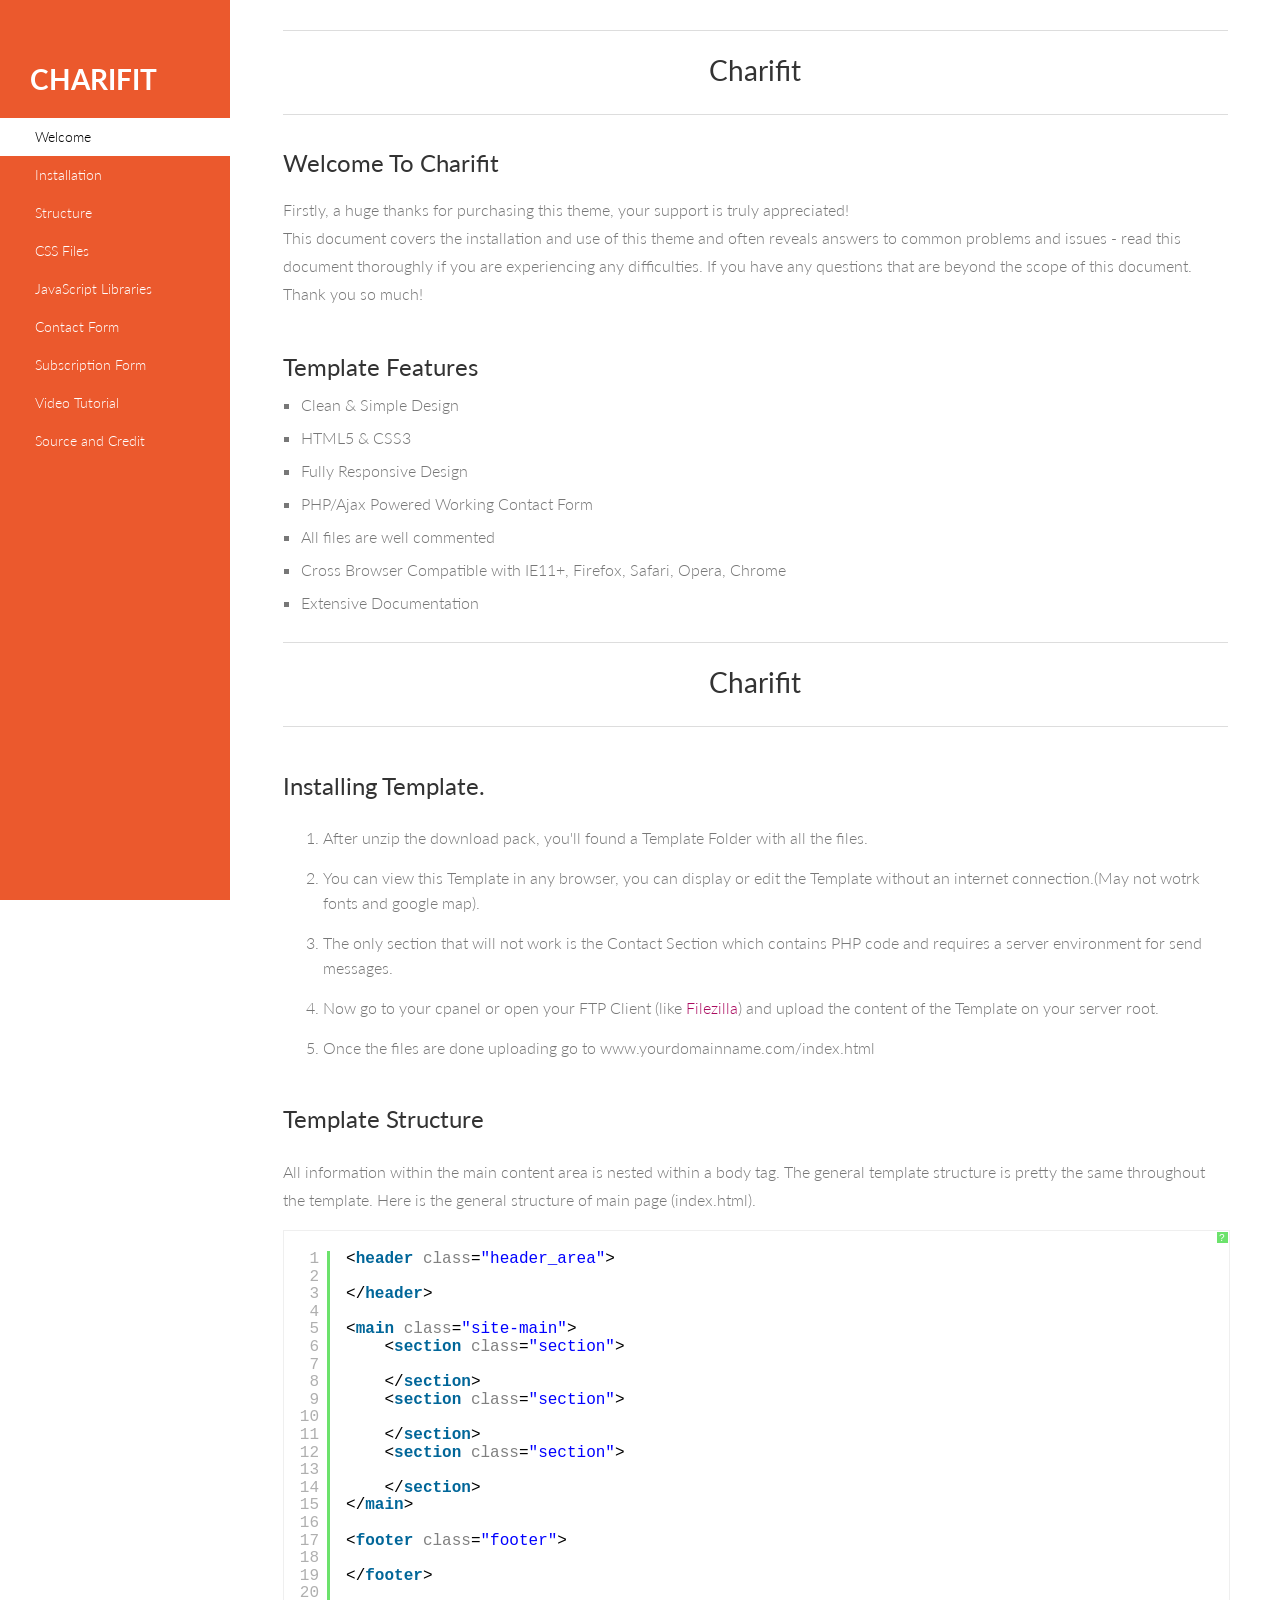
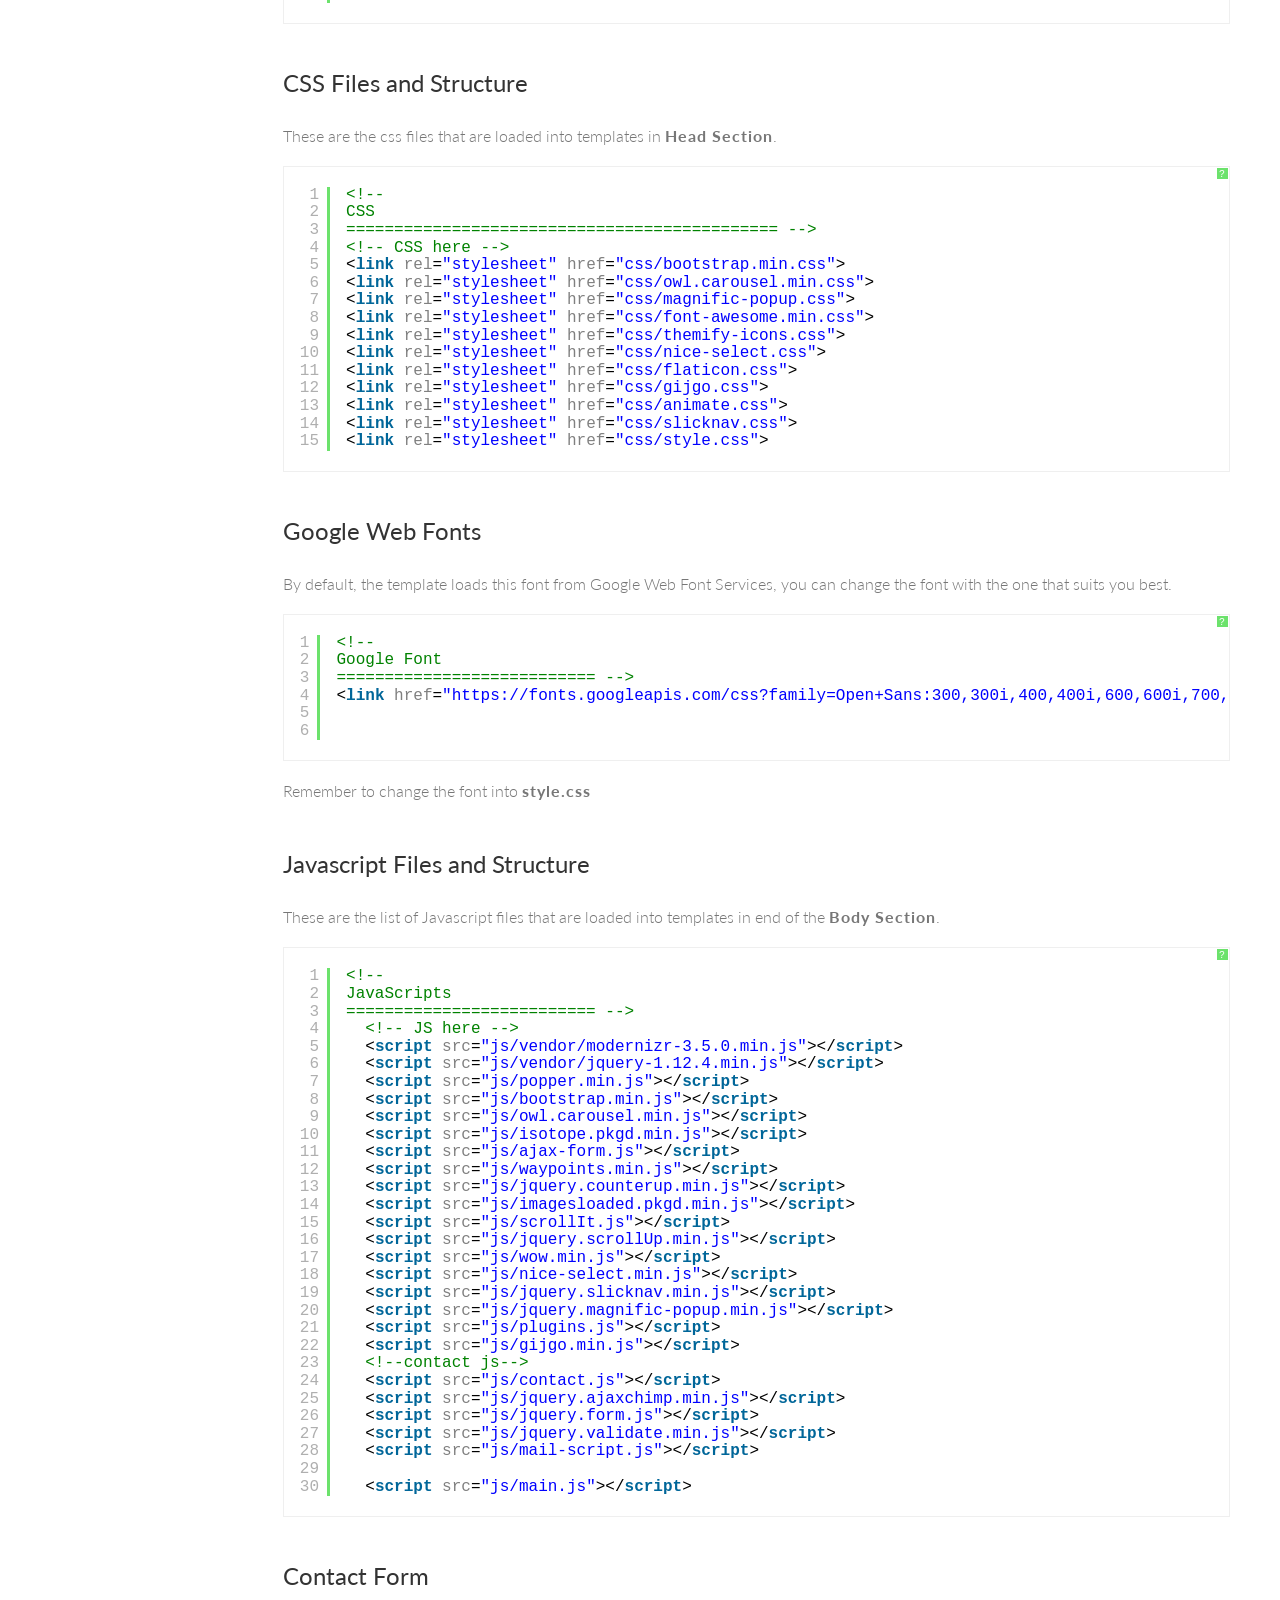
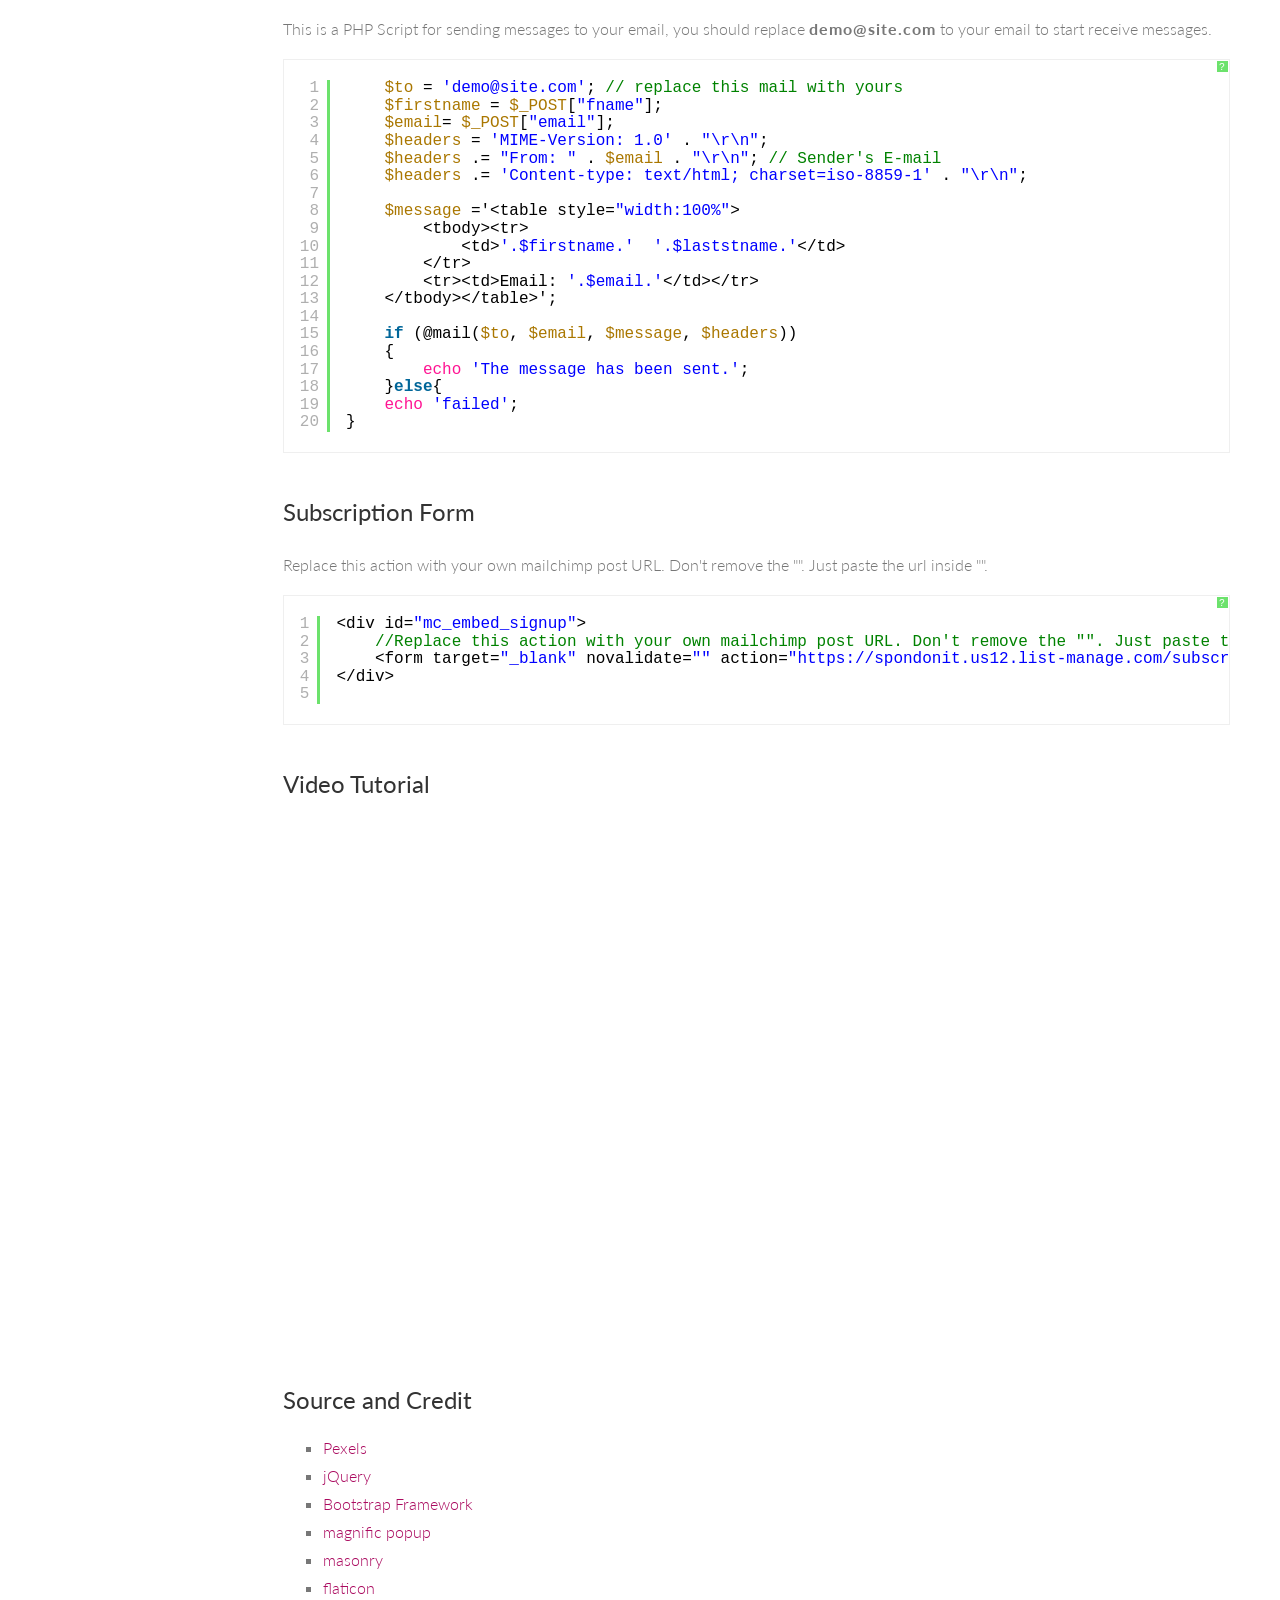
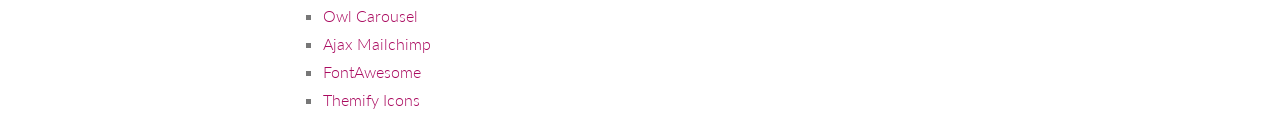
==== charity-doc/index.html @ 3b77946e "Add website code" ====
<!DOCTYPE html>
<!--[if lt IE 7]>      <html class="no-js lt-ie9 lt-ie8 lt-ie7"> <![endif]-->
<!--[if IE 7]>         <html class="no-js lt-ie9 lt-ie8"> <![endif]-->
<!--[if IE 8]>         <html class="no-js lt-ie9"> <![endif]-->
<!--[if gt IE 8]><!--> <html class="no-js"> <!--<![endif]-->
<head>
	<meta charset="utf-8">
	<title>Charifit</title>
	<meta name="description" content="">
	<!-- Mobile Specific Meta -->
	<meta name="viewport" content="width=device-width, initial-scale=1">

	<!-- <link rel="shortcut icon" href="img/favicon.png"> -->

	<link href='http://fonts.googleapis.com/css?family=Lato:300,400,700' rel='stylesheet'>

	<!-- Syntax Highlighter -->
	<link rel="stylesheet" type="text/css" href="syntax-highlighter/styles/shCore.css" Charifita="all">
	<link rel="stylesheet" type="text/css" href="syntax-highlighter/styles/shThemeDefault.css" Charifita="all">

	<!-- Font Awesome CSS-->
	<link rel="stylesheet" href="css/font-awesome.min.css">
	<!-- Normalize/Reset CSS-->
	<link rel="stylesheet" href="css/normalize.min.css">
	<!-- Main CSS-->
	<link rel="stylesheet" href="css/main.css">

</head>

<body id="welcome">

	<aside class="left-sidebar">
		<div class="logo">
			<a href="#welcome">
				<h1>Charifit</h1>
			</a>
		</div>
		<nav class="left-nav">
			<ul id="nav">
				<li class="current"><a href="#welcome">Welcome</a></li>
				<li><a href="#installation">Installation</a></li>
				<li><a href="#tmpl-structure">Structure</a></li>
				<li><a href="#css-structure">CSS Files</a></li>
				<li><a href="#javascript">JavaScript Libraries</a></li>
				<li><a href="#contact-form">Contact Form</a></li>
				<li><a href="#subscription-form">Subscription Form</a></li>
				<li><a href="#video">Video Tutorial</a></li>
				<li><a href="#credit">Source and Credit</a></li>
			</ul>
		</nav>
	</aside>

	<div id="main-wrapper">
		<div class="main-content">
			<section id="welcome">
				<div class="content-header">
					<h1>Charifit</h1>
				</div>
				<div class="welcome">
					<h2 class="twenty">Welcome To Charifit</h2>

					<p>Firstly, a huge thanks for purchasing this theme, your support is truly appreciated!</p>

					<p>This document covers the installation and use of this theme and often reveals answers to common problems and issues - read this document thoroughly if you are experiencing any difficulties. If you have any questions that are beyond the scope of this document. Thank you so much!</p>
				</div>

				<div class="features">
					<h2 class="twenty">Template Features</h2>

					<ul>
						<li>Clean &amp; Simple Design</li>
						<li>HTML5 &amp; CSS3</li>
						<li>Fully Responsive Design</li>
						<li>PHP/Ajax Powered Working Contact Form</li>
						<li>All files are well commented</li>
						<li>Cross Browser Compatible with IE11+, Firefox, Safari, Opera, Chrome</li>
						<li>Extensive Documentation</li>
					</ul>
				</div>

			</section>

			<section id="installation">
				<div class="content-header">
					<h1>Charifit</h1>
				</div>
				<h2 class="title">Installing Template.</h2>

				<div class="section-content">
					<ol>
						<li>After unzip the download pack, you'll found a Template Folder with all the files.</li>
						<li>You can view this Template in any browser, you can display or edit the Template without an internet connection.(May not wotrk fonts and google map).</li>
						<li>The only section that will not work is the Contact Section which contains PHP code and requires a server environment for send messages.</li>
						<li>Now go to your cpanel or open your FTP Client (like <a target="_blank" href="https://filezilla-project.org/download.php">Filezilla</a>) and upload the content of the Template on your server root.</li>
						<li>Once the files are done uploading go to www.yourdomainname.com/index.html</li>
					</ol>
				</div>

			</section>


			<section id="tmpl-structure">
				<h2 class="title">Template Structure</h2>
				<p class="fifteen">All information within the main content area is nested within a body tag. The general template structure is pretty the same throughout the template. Here is the general structure of main page (index.html).</p>
				<pre class="brush: html">
					<header class="header_area">

					</header>

					<main class="site-main">
						<section class="section">

						</section>
						<section class="section">

						</section>
						<section class="section">

						</section>
					</main>

					<footer class="footer">

					</footer>
				</pre>
			</section>


			<section id="css-structure">
				<h2 class="title">CSS Files and Structure</h2>
				<p class="fifteen">These are the css files that are loaded into templates in <strong>Head Section</strong>.</p>
				<pre class="brush: html">
		            <!--
                    CSS
                    ============================================= -->
					<!-- CSS here -->
					<link rel="stylesheet" href="css/bootstrap.min.css">
					<link rel="stylesheet" href="css/owl.carousel.min.css">
					<link rel="stylesheet" href="css/magnific-popup.css">
					<link rel="stylesheet" href="css/font-awesome.min.css">
					<link rel="stylesheet" href="css/themify-icons.css">
					<link rel="stylesheet" href="css/nice-select.css">
					<link rel="stylesheet" href="css/flaticon.css">
					<link rel="stylesheet" href="css/gijgo.css">
					<link rel="stylesheet" href="css/animate.css">
					<link rel="stylesheet" href="css/slicknav.css">
					<link rel="stylesheet" href="css/style.css">
                </pre>

                <h2 class="title">Google Web Fonts</h2>

                <p>By default, the template loads this font from Google Web Font Services, you can change the font with the one that suits you best.</p>

                <pre class="brush:html">		                
						<!--
						Google Font
						=========================== -->
						<link href="https://fonts.googleapis.com/css?family=Open+Sans:300,300i,400,400i,600,600i,700,700i,800|Yeseva+One&display=swap" rel="stylesheet"> 
					</pre>

					<p class="twenty">Remember to change the font into <strong>style.css</strong></p>
				</section>

				<section id="javascript">
					<h2 class="title">Javascript Files and Structure</h2>

					<p class="fifteen">These are the list of Javascript files that are loaded into templates in end of the <strong>Body Section</strong>.

						<pre class="brush: html">
                  <!--
                  JavaScripts
                  ========================== -->
					<!-- JS here -->
					<script src="js/vendor/modernizr-3.5.0.min.js"></script>
					<script src="js/vendor/jquery-1.12.4.min.js"></script>
					<script src="js/popper.min.js"></script>
					<script src="js/bootstrap.min.js"></script>
					<script src="js/owl.carousel.min.js"></script>
					<script src="js/isotope.pkgd.min.js"></script>
					<script src="js/ajax-form.js"></script>
					<script src="js/waypoints.min.js"></script>
					<script src="js/jquery.counterup.min.js"></script>
					<script src="js/imagesloaded.pkgd.min.js"></script>
					<script src="js/scrollIt.js"></script>
					<script src="js/jquery.scrollUp.min.js"></script>
					<script src="js/wow.min.js"></script>
					<script src="js/nice-select.min.js"></script>
					<script src="js/jquery.slicknav.min.js"></script>
					<script src="js/jquery.magnific-popup.min.js"></script>
					<script src="js/plugins.js"></script>
					<script src="js/gijgo.min.js"></script>
					<!--contact js-->
					<script src="js/contact.js"></script>
					<script src="js/jquery.ajaxchimp.min.js"></script>
					<script src="js/jquery.form.js"></script>
					<script src="js/jquery.validate.min.js"></script>
					<script src="js/mail-script.js"></script>

					<script src="js/main.js"></script>
              </pre>

          </section>

          <section id="contact-form">
          	<h2 class="title"> Contact Form </h2>
          	<p>This is a PHP Script for sending messages to your email, you should replace <strong>demo@site.com</strong> to your email to start receive messages.</p>
          	<pre class="brush:php">
          		$to = 'demo@site.com'; // replace this mail with yours
          		$firstname = $_POST["fname"];
          		$email= $_POST["email"];
          		$headers = 'MIME-Version: 1.0' . "\r\n";
          		$headers .= "From: " . $email . "\r\n"; // Sender's E-mail
          		$headers .= 'Content-type: text/html; charset=iso-8859-1' . "\r\n";

          		$message ='<table style="width:100%">
          			<tr>
          				<td>'.$firstname.'  '.$laststname.'</td>
          			</tr>
          			<tr><td>Email: '.$email.'</td></tr>
          		</table>';

          		if (@mail($to, $email, $message, $headers))
          		{
          			echo 'The message has been sent.';
          		}else{
          		echo 'failed';
          	}
          </pre>		            
      </section>
      <section id="subscription-form">
      	<h2 class="title"> Subscription Form </h2>
      	<p>Replace this action with your own mailchimp post URL. Don't remove the "". Just paste the url inside "".</p>
      	<pre class="brush: javascript">
      		<div id="mc_embed_signup">
      			//Replace this action with your own mailchimp post URL. Don't remove the "". Just paste the url inside "".
      			<form target="_blank" novalidate action="https://spondonit.us12.list-manage.com/subscribe/post?u=1462626880ade1ac87bd9c93a&id=92a4423d01" method="get" class="subscription relative d-flex justify-content-center"></form>
      		</div>
      	</pre>		            
      </section>
      <section id="video">
      	<h2 class="title"> Video Tutorial </h2>
      	<!-- 21:9 aspect ratio -->
      	<div class="embed-responsive embed-responsive-21by9">
      		<iframe class="embed-responsive-item" width="100%" height="515" src="https://www.youtube.com/embed/i7_PRPLOxVE?rel=0&amp;controls=0&amp;showinfo=0" frameborder="0" allowfullscreen></iframe>
      	</div>	            
      </section>
      <section id="credit">
      	<h2 class="title">Source and Credit</h2>		            
      	<div class="script-source">
      		<ul>
      			<li><a target="_blank" href="http://www.pexels.com">Pexels</a></li>
      			<li><a target="_blank" href="http://jquery.com/">jQuery</a></li>
      			<li><a target="_blank" href="http://getbootstrap.com">Bootstrap Framework</a></li>
      			<li><a target="_blank" href="https://dimsemenov.com/plugins/magnific-popup/">magnific popup</a></li>
      			<li><a target="_blank" href="https://masonry.desandro.com/">masonry</a></li>
      			<li><a target="_blank" href="https://www.flaticon.com/home">flaticon</a></li>
      			<li><a target="_blank" href="http://www.owlgraphic.com/owlcarousel">Owl Carousel</a></li>
      			<li><a target="_blank" href="https://github.com/iamMonzurul/jQuery-AJAX-MailChimp">Ajax Mailchimp</a></li>
      			<li><a target="_blank" href="http://fontawesome.io/">FontAwesome</a></li>
      			<li><a target="_blank" href="https://themify.me/themify-icons">Themify Icons</a></li>

      		</ul>
      	</div>
      </section>
  </div>
</div>


		<!-- Essential JavaScript Libraries
			==============================================-->
			<script type="text/javascript" src="js/jquery-1.11.0.min.js"></script>
			<script type="text/javascript" src="js/jquery.nav.js"></script>
			<script type="text/javascript" src="syntax-highlighter/scripts/shCore.js"></script> 
			<script type="text/javascript" src="syntax-highlighter/scripts/shBrushXml.js"></script> 
			<script type="text/javascript" src="syntax-highlighter/scripts/shBrushCss.js"></script> 
			<script type="text/javascript" src="syntax-highlighter/scripts/shBrushJScript.js"></script> 
			<script type="text/javascript" src="syntax-highlighter/scripts/shBrushPhp.js"></script> 
			<script type="text/javascript">
				SyntaxHighlighter.all()
			</script>
			<script type="text/javascript" src="js/custom.js"></script>

		</body>
		</html>
---- charity-doc/syntax-highlighter/styles/shCore.css ----
/**
 * SyntaxHighlighter
 * http://alexgorbatchev.com/SyntaxHighlighter
 *
 * SyntaxHighlighter is donationware. If you are using it, please donate.
 * http://alexgorbatchev.com/SyntaxHighlighter/donate.html
 *
 * @version
 * 3.0.83 (July 02 2010)
 * 
 * @copyright
 * Copyright (C) 2004-2010 Alex Gorbatchev.
 *
 * @license
 * Dual licensed under the MIT and GPL licenses.
 */
.syntaxhighlighter a,
.syntaxhighlighter div,
.syntaxhighlighter code,
.syntaxhighlighter table,
.syntaxhighlighter table td,
.syntaxhighlighter table tr,
.syntaxhighlighter table tbody,
.syntaxhighlighter table thead,
.syntaxhighlighter table caption,
.syntaxhighlighter textarea {
  -moz-border-radius: 0 0 0 0 !important;
  -webkit-border-radius: 0 0 0 0 !important;
  background: none !important;
  border: 0 !important;
  bottom: auto !important;
  float: none !important;
  height: auto !important;
  left: auto !important;
  line-height: 1.1em !important;
  margin: 0 !important;
  outline: 0 !important;
  overflow: visible !important;
  padding: 0 !important;
  position: static !important;
  right: auto !important;
  text-align: left !important;
  top: auto !important;
  vertical-align: baseline !important;
  width: auto !important;
  box-sizing: content-box !important;
  font-family: "Consolas", "Bitstream Vera Sans Mono", "Courier New", Courier, monospace !important;
  font-weight: normal !important;
  font-style: normal !important;
  font-size: 1em !important;
  min-height: inherit !important;
  min-height: auto !important;
}

.syntaxhighlighter {
  width: 100% !important;
  margin: 1em 0 1em 0 !important;
  position: relative !important;
  overflow: auto !important;
  font-size: 1em !important;
}
.syntaxhighlighter.source {
  overflow: hidden !important;
}
.syntaxhighlighter .bold {
  font-weight: bold !important;
}
.syntaxhighlighter .italic {
  font-style: italic !important;
}
.syntaxhighlighter .line {
  white-space: pre !important;
}
.syntaxhighlighter table {
  width: 100% !important;
}
.syntaxhighlighter table caption {
  text-align: left !important;
  padding: .5em 0 0.5em 1em !important;
}
.syntaxhighlighter table td.code {
  width: 100% !important;
}
.syntaxhighlighter table td.code .container {
  position: relative !important;
}
.syntaxhighlighter table td.code .container textarea {
  box-sizing: border-box !important;
  position: absolute !important;
  left: 0 !important;
  top: 0 !important;
  width: 100% !important;
  height: 100% !important;
  border: none !important;
  background: white !important;
  padding-left: 1em !important;
  overflow: hidden !important;
  white-space: pre !important;
}
.syntaxhighlighter table td.gutter .line {
  text-align: right !important;
  padding: 0 0.5em 0 1em !important;
}
.syntaxhighlighter table td.code .line {
  padding: 0 1em !important;
}
.syntaxhighlighter.nogutter td.code .container textarea, .syntaxhighlighter.nogutter td.code .line {
  padding-left: 0em !important;
}
.syntaxhighlighter.show {
  display: block !important;
}
.syntaxhighlighter.collapsed table {
  display: none !important;
}
.syntaxhighlighter.collapsed .toolbar {
  padding: 0.1em 0.8em 0em 0.8em !important;
  font-size: 1em !important;
  position: static !important;
  width: auto !important;
  height: auto !important;
}
.syntaxhighlighter.collapsed .toolbar span {
  display: inline !important;
  margin-right: 1em !important;
}
.syntaxhighlighter.collapsed .toolbar span a {
  padding: 0 !important;
  display: none !important;
}
.syntaxhighlighter.collapsed .toolbar span a.expandSource {
  display: inline !important;
}
.syntaxhighlighter .toolbar {
  position: absolute !important;
  right: 1px !important;
  top: 1px !important;
  width: 11px !important;
  height: 11px !important;
  font-size: 10px !important;
  z-index: 10 !important;
}
.syntaxhighlighter .toolbar span.title {
  display: inline !important;
}
.syntaxhighlighter .toolbar a {
  display: block !important;
  text-align: center !important;
  text-decoration: none !important;
  padding-top: 1px !important;
}
.syntaxhighlighter .toolbar a.expandSource {
  display: none !important;
}
.syntaxhighlighter.ie {
  font-size: .9em !important;
  padding: 1px 0 1px 0 !important;
}
.syntaxhighlighter.ie .toolbar {
  line-height: 8px !important;
}
.syntaxhighlighter.ie .toolbar a {
  padding-top: 0px !important;
}
.syntaxhighlighter.printing .line.alt1 .content,
.syntaxhighlighter.printing .line.alt2 .content,
.syntaxhighlighter.printing .line.highlighted .number,
.syntaxhighlighter.printing .line.highlighted.alt1 .content,
.syntaxhighlighter.printing .line.highlighted.alt2 .content {
  background: none !important;
}
.syntaxhighlighter.printing .line .number {
  color: #bbbbbb !important;
}
.syntaxhighlighter.printing .line .content {
  color: black !important;
}
.syntaxhighlighter.printing .toolbar {
  display: none !important;
}
.syntaxhighlighter.printing a {
  text-decoration: none !important;
}
.syntaxhighlighter.printing .plain, .syntaxhighlighter.printing .plain a {
  color: black !important;
}
.syntaxhighlighter.printing .comments, .syntaxhighlighter.printing .comments a {
  color: #008200 !important;
}
.syntaxhighlighter.printing .string, .syntaxhighlighter.printing .string a {
  color: blue !important;
}
.syntaxhighlighter.printing .keyword {
  color: #006699 !important;
  font-weight: bold !important;
}
.syntaxhighlighter.printing .preprocessor {
  color: gray !important;
}
.syntaxhighlighter.printing .variable {
  color: #aa7700 !important;
}
.syntaxhighlighter.printing .value {
  color: #009900 !important;
}
.syntaxhighlighter.printing .functions {
  color: #ff1493 !important;
}
.syntaxhighlighter.printing .constants {
  color: #0066cc !important;
}
.syntaxhighlighter.printing .script {
  font-weight: bold !important;
}
.syntaxhighlighter.printing .color1, .syntaxhighlighter.printing .color1 a {
  color: gray !important;
}
.syntaxhighlighter.printing .color2, .syntaxhighlighter.printing .color2 a {
  color: #ff1493 !important;
}
.syntaxhighlighter.printing .color3, .syntaxhighlighter.printing .color3 a {
  color: red !important;
}
.syntaxhighlighter.printing .break, .syntaxhighlighter.printing .break a {
  color: black !important;
}
---- charity-doc/syntax-highlighter/styles/shThemeDefault.css ----
/**
 * SyntaxHighlighter
 * http://alexgorbatchev.com/SyntaxHighlighter
 *
 * SyntaxHighlighter is donationware. If you are using it, please donate.
 * http://alexgorbatchev.com/SyntaxHighlighter/donate.html
 *
 * @version
 * 3.0.83 (July 02 2010)
 * 
 * @copyright
 * Copyright (C) 2004-2010 Alex Gorbatchev.
 *
 * @license
 * Dual licensed under the MIT and GPL licenses.
 */
.syntaxhighlighter {
  background-color: white !important;
  max-height:450px;
}
.syntaxhighlighter .line.alt1 {
  background-color: white !important;
}
.syntaxhighlighter .line.alt2 {
  background-color: white !important;
}
.syntaxhighlighter .line.highlighted.alt1, .syntaxhighlighter .line.highlighted.alt2 {
  background-color: #e0e0e0 !important;
}
.syntaxhighlighter .line.highlighted.number {
  color: black !important;
}
.syntaxhighlighter table caption {
  color: black !important;
}
.syntaxhighlighter .gutter {
  color: #afafaf !important;
}
.syntaxhighlighter .gutter .line {
  border-right: 3px solid #6ce26c !important;
}
.syntaxhighlighter .gutter .line.highlighted {
  background-color: #6ce26c !important;
  color: white !important;
}
.syntaxhighlighter.printing .line .content {
  border: none !important;
}
.syntaxhighlighter.collapsed {
  overflow: visible !important;
}
.syntaxhighlighter.collapsed .toolbar {
  color: blue !important;
  background: white !important;
  border: 1px solid #6ce26c !important;
}
.syntaxhighlighter.collapsed .toolbar a {
  color: blue !important;
}
.syntaxhighlighter.collapsed .toolbar a:hover {
  color: red !important;
}
.syntaxhighlighter .toolbar {
  color: white !important;
  background: #6ce26c !important;
  border: none !important;
}
.syntaxhighlighter .toolbar a {
  color: white !important;
}
.syntaxhighlighter .toolbar a:hover {
  color: black !important;
}
.syntaxhighlighter .plain, .syntaxhighlighter .plain a {
  color: black !important;
}
.syntaxhighlighter .comments, .syntaxhighlighter .comments a {
  color: #008200 !important;
}
.syntaxhighlighter .string, .syntaxhighlighter .string a {
  color: blue !important;
}
.syntaxhighlighter .keyword {
  color: #006699 !important;
}
.syntaxhighlighter .preprocessor {
  color: gray !important;
}
.syntaxhighlighter .variable {
  color: #aa7700 !important;
}
.syntaxhighlighter .value {
  color: #009900 !important;
}
.syntaxhighlighter .functions {
  color: #ff1493 !important;
}
.syntaxhighlighter .constants {
  color: #0066cc !important;
}
.syntaxhighlighter .script {
  font-weight: bold !important;
  color: #006699 !important;
  background-color: none !important;
}
.syntaxhighlighter .color1, .syntaxhighlighter .color1 a {
  color: gray !important;
}
.syntaxhighlighter .color2, .syntaxhighlighter .color2 a {
  color: #ff1493 !important;
}
.syntaxhighlighter .color3, .syntaxhighlighter .color3 a {
  color: red !important;
}

.syntaxhighlighter .keyword {
  font-weight: bold !important;
}
---- charity-doc/css/main.css ----
body{
	background-color:#FFF;
    font-family: "Lato", sans-serif;
    font-weight: 300;
	font-size:16px;
	line-height:18px;
	color:#777;
}

p{
	margin:0;
}

a {
    color: #aa0a5f;
}

a, a:hover, a:focus{
	text-decoration: none;
	outline: 0;
}
h1, h2, h3,
h4, h5, h6 {
    color: #333;
	margin:0;
    font-weight: normal;
}

h1 { font-size: 28px;}
h2 { font-size: 24px;}
h3 { font-size: 18px;}
h5 { font-size: 16px;}
h6 { font-size: 14px;}

strong {
  letter-spacing: 1px;
}

code {
  background-color: #ddd;
  border-radius: 3px;
  color: #000;
  font-size: 85%;
  margin: 0;
  padding: 5px 10px;
}

code a {
    color: #333;
}

code a:hover {
    text-decoration: underline;
}

section p {
  line-height: 28px;
}

.clearfix:before,
.clearfix:after {
    content: " ";
    display: table;
}
.clearfix:after {
    clear: both;
}
.clearfix {
    *zoom: 1;
}

.tan {
  margin-bottom: 10px;
}

.fifteen{
    margin-bottom: 15px;
}

.twenty{
    margin-bottom: 20px;
}

.center {
    text-align: center;
}

.title {
    margin: 50px 0 30px;
}

.syntaxhighlighter {
    border: 1px solid #efefef;
    max-height: 100% !important;
    padding: 20px 0;
}


.main-content section {
  margin: 0 5%;
}


.left-sidebar {
    background-color: #eb592d;
    float: left;
    min-height: 100%;
    position: fixed;
    width: 18%;
}

.logo {
    padding-bottom: 30px;
    padding-left: 30px;
    padding-top: 70px;
}
.logo h1{
    color: #fff;
    font-weight: 700;
    text-transform: uppercase;
}
.left-nav ul {
    margin: 0;
    padding: 0;
    font-size: 14px;
}

.left-nav ul li a {
    color: #fff;
    display: block;
    padding: 10px 35px;
    -webkit-transition: all 0.3s ease-in 0s;
       -moz-transition: all 0.3s ease-in 0s;
        -ms-transition: all 0.3s ease-in 0s;
         -o-transition: all 0.3s ease-in 0s;
            transition: all 0.3s ease-in 0s;
}

.left-nav ul li a:hover, .left-nav ul li .current {
    background-color: #fff;
    color: #000;
}


#main-wrapper {
    float: left;
    margin-left: 18%;
    width: 82%;
}

.content-header {
    border-bottom: 1px solid #ddd;
    border-top: 1px solid #ddd;
    margin-top: 30px;
    padding: 30px 0 35px;
    text-align: center;
}

.welcome {
    font-size: 16px;
    line-height: 26px;
    margin: 35px auto 0;
}

.features {
    margin-top: 50px;
}

.features ul li {
    list-style: square outside none;
    margin-bottom: 15px;
}

.features > ul {
    padding-left: 18px;
}

.author {
    border-bottom: 1px solid #ddd;
    border-top: 1px solid #ddd;
    margin-top: 50px;
    padding: 30px 0;
}

.author-info {
    font-size: 18px;
    line-height: 28px;
    margin: 0 auto;
    width: 50%;
}

.section-content {
    font-size: 16px;
    line-height: 25px;
}

.section-content li {
    margin-bottom: 15px;
}

.section-content a:hover {
    text-decoration: underline;
}

.script-source li {
    list-style: square outside none;
    margin-bottom: 10px;
}

#twitter-feed li,
#flickr li {
    line-height: 25px;
    margin-bottom: 10px;
}

#twitter-feed img {
    border: 1px solid #ddd;
    box-shadow: 2px 3px 3px #ddd;
    height: auto;
    margin-top: 10px;
    max-width: 100%;
}
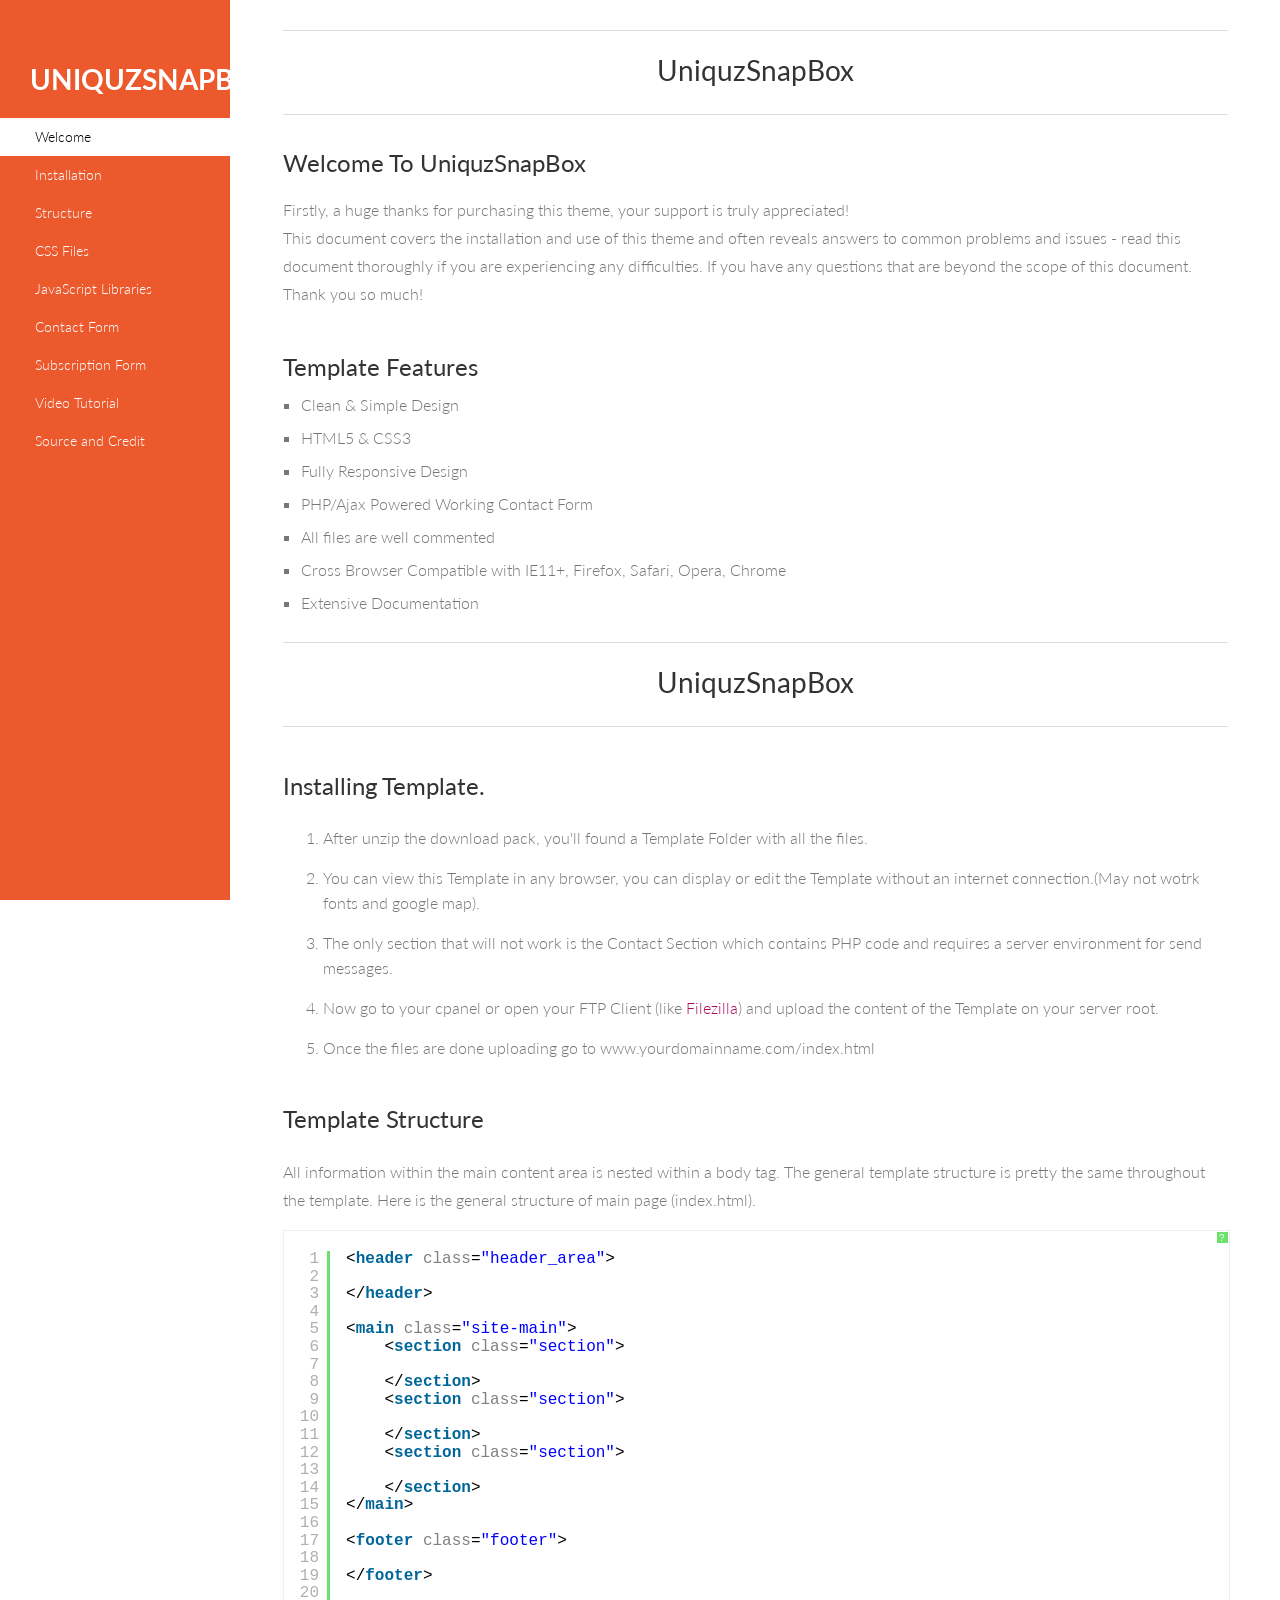
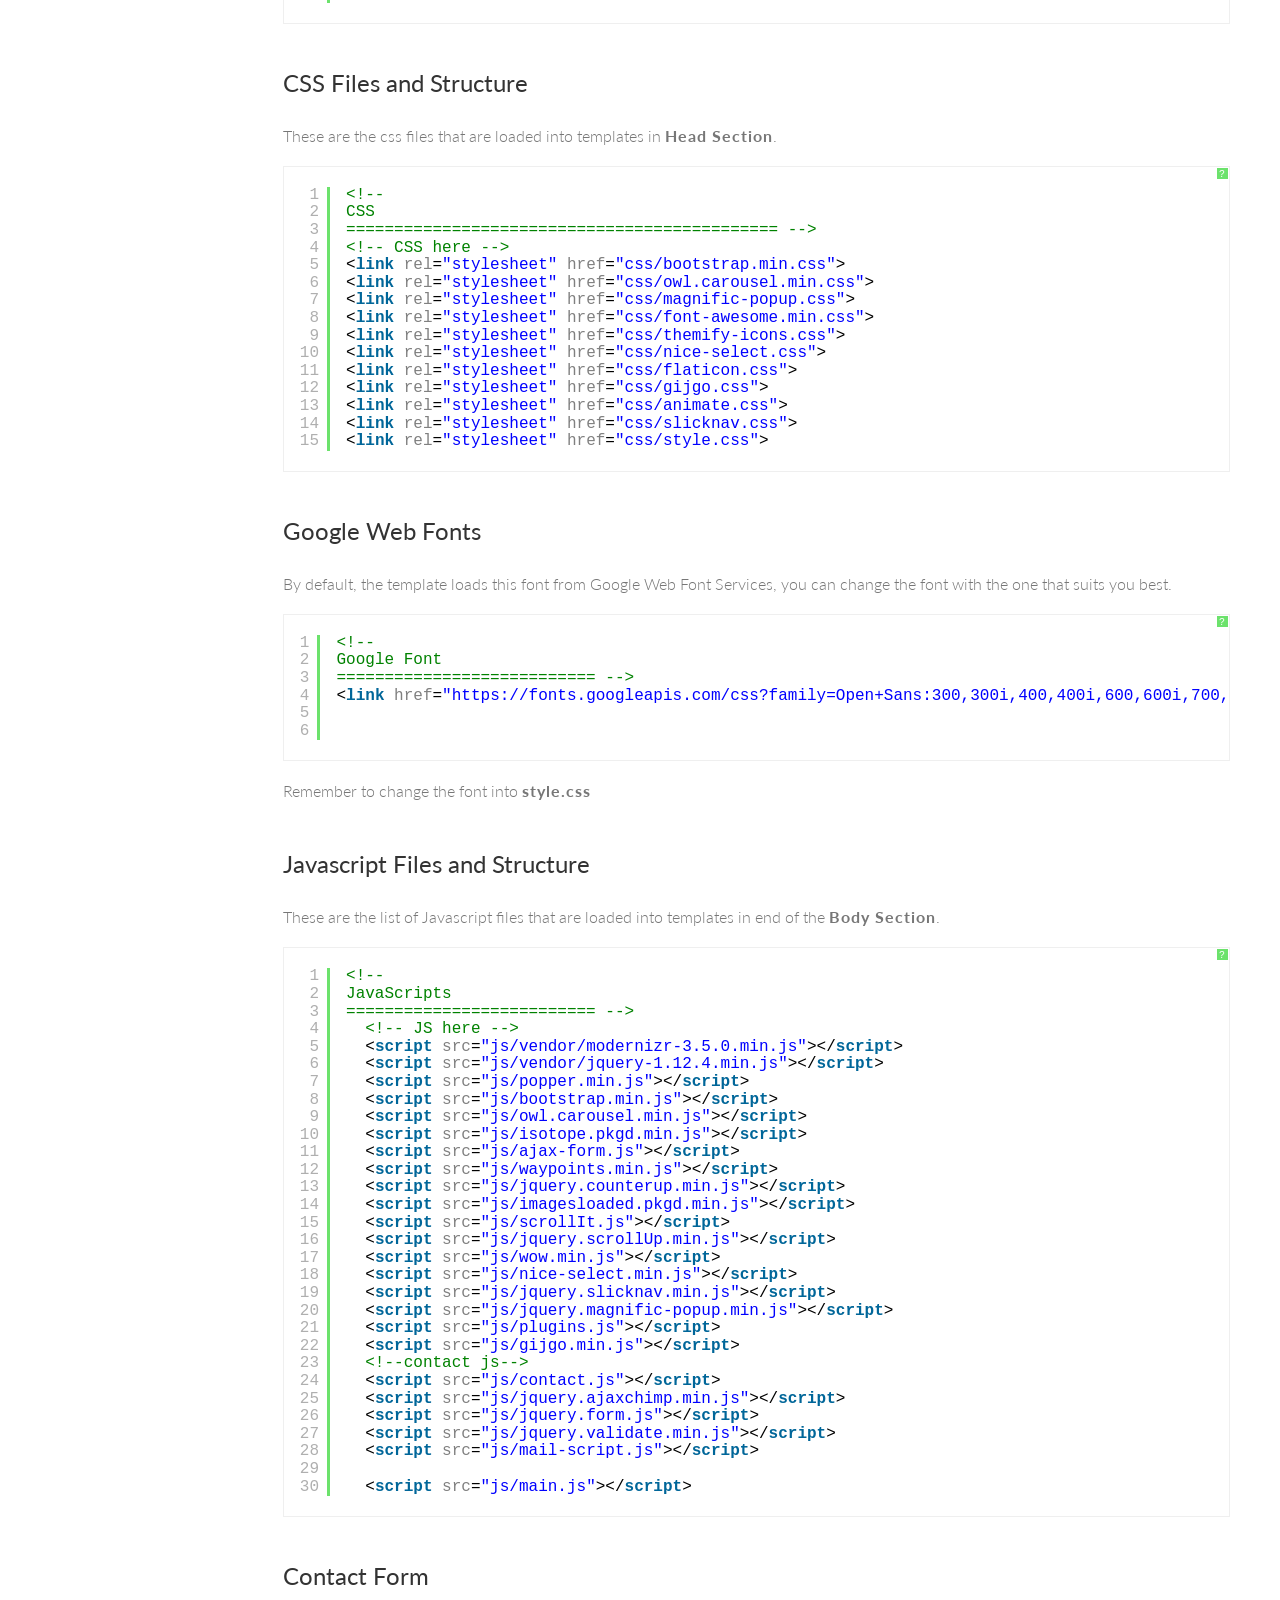
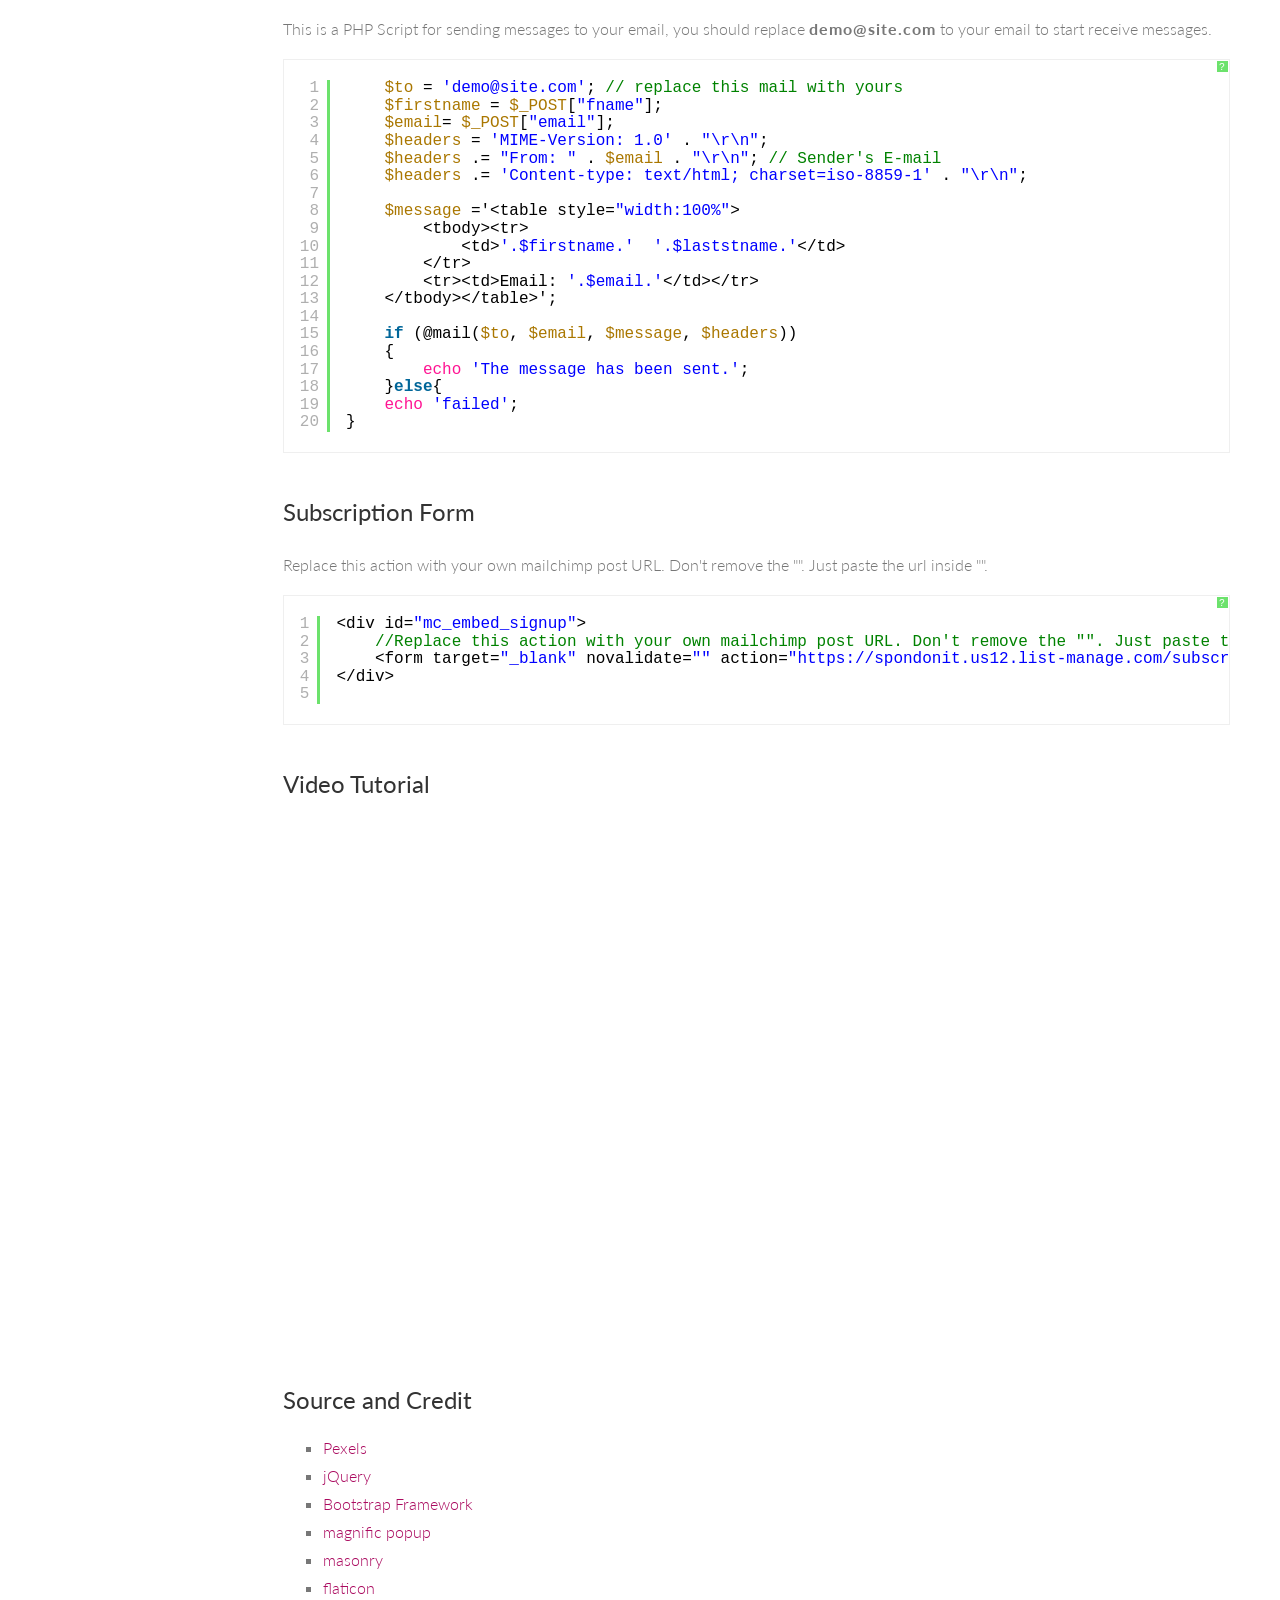
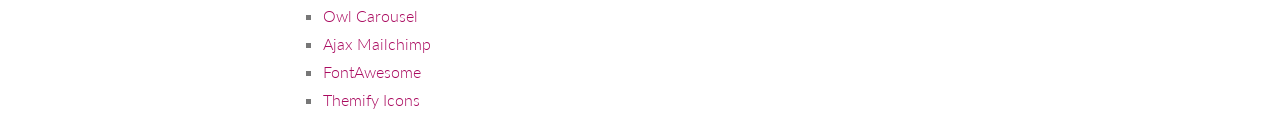
==== commit 39005108: "Update Dil Khan site content and branding" ====
--- a/charity-doc/index.html
+++ b/charity-doc/index.html
@@ -5,7 +5,7 @@
 <!--[if gt IE 8]><!--> <html class="no-js"> <!--<![endif]-->
 <head>
 	<meta charset="utf-8">
-	<title>Charifit</title>
+	<title>UniquzSnapBox</title>
 	<meta name="description" content="">
 	<!-- Mobile Specific Meta -->
 	<meta name="viewport" content="width=device-width, initial-scale=1">
@@ -32,7 +32,7 @@
 	<aside class="left-sidebar">
 		<div class="logo">
 			<a href="#welcome">
-				<h1>Charifit</h1>
+				<h1>UniquzSnapBox</h1>
 			</a>
 		</div>
 		<nav class="left-nav">
@@ -54,10 +54,10 @@
 		<div class="main-content">
 			<section id="welcome">
 				<div class="content-header">
-					<h1>Charifit</h1>
+					<h1>UniquzSnapBox</h1>
 				</div>
 				<div class="welcome">
-					<h2 class="twenty">Welcome To Charifit</h2>
+					<h2 class="twenty">Welcome To UniquzSnapBox</h2>
 
 					<p>Firstly, a huge thanks for purchasing this theme, your support is truly appreciated!</p>
 
@@ -82,7 +82,7 @@
 
 			<section id="installation">
 				<div class="content-header">
-					<h1>Charifit</h1>
+					<h1>UniquzSnapBox</h1>
 				</div>
 				<h2 class="title">Installing Template.</h2>
 
